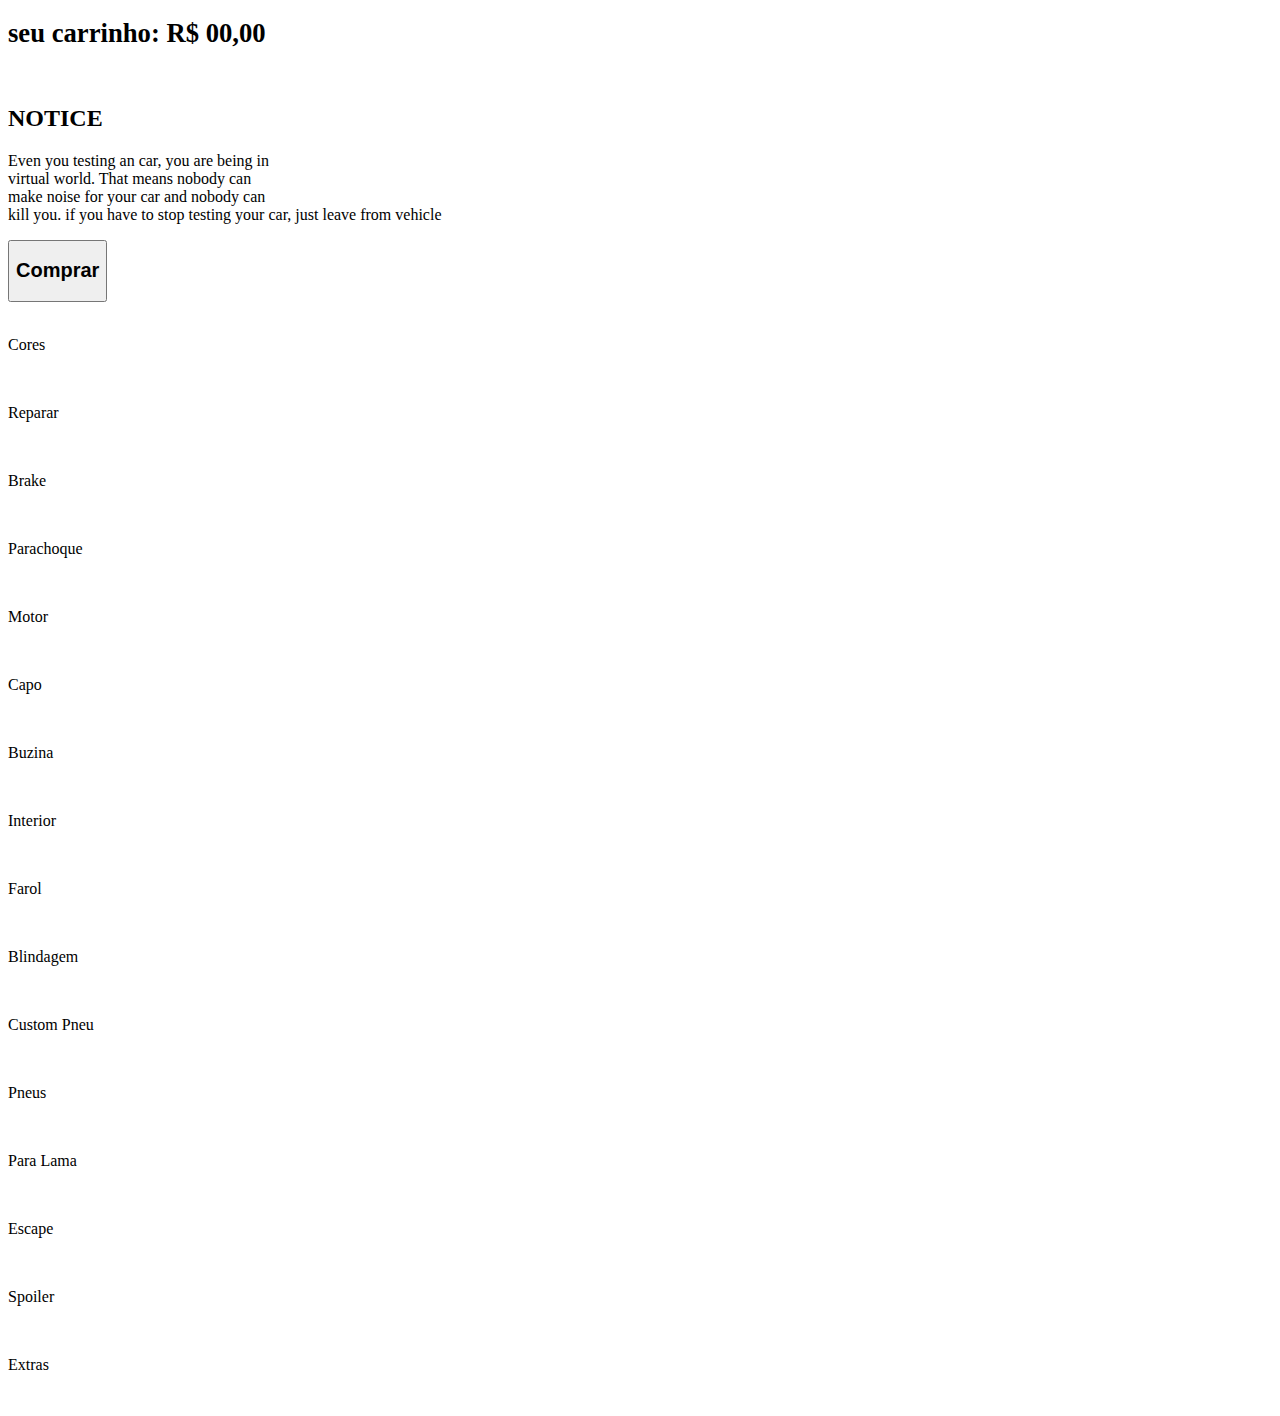
==== bennys/index.html @ 0e347669 "Bennys - Att jquery.js" ====
<!DOCTYPE HTML PUBLIC "-//W3C//DTD HTML 4.01//EN" "http://www.w3.org/TR/html4/strict.dtd">
<html lang="en">
<head>
    <meta http-equiv="Content-Type" content="text/html;charset=UTF-8">
    <title>Document</title>
    <link rel="stylesheet" href="../sass/scss/index.css">
    <script
            src="https://code.jquery.com/jquery-3.6.0.js"
            integrity="sha256-H+K7U5CnXl1h5ywQfKtSj8PCmoN9aaq30gDh27Xc0jk="
            crossorigin="anonymous"></script></head>
<body>
<div class="container-bennys" id="actionmenuBennys">
    <div class="glass-right">
        <div class="rightbox">
            <div class="boxes scroll-b shop-content" style="display:none" id="boxes">
            </div>
            <div class="info" style="display:none">
                <div class="category">
                    <div class="engine"><p>Motor</p></div>
                    <div class="number">2000</div>
                </div>
                <div class="progress-wrap progress" data-progress-percent="25">
                    <div class="progress-bar progress"></div>
                </div>
                <div class="category">
                    <div class="engine"><p>Motor</p></div>
                    <div class="number"><p>2000</p></div>
                </div>
                <div class="progress-wrap progress" data-progress-percent="25">
                    <div class="progress-bar progress"></div>
                </div>
                <div class="category">
                    <div class="engine">Motor</div>
                    <div class="number">2000</div>
                </div>
                <div class="progress-wrap progress" data-progress-percent="25">
                    <div class="progress-bar progress"></div>
                </div>
            </div>
            <div class="color-picker-panel" style="display:none">
                <div class="space">
                    <img src="../assets/palette_24px_outlined.svg" alt="">
                    <h1>Cores</h1></div>
                <div class="panel-row">
                    <div class="colorpicker">
                        <div class="hue_bar">
                            <div class="hue_picker"></div>
                        </div>
                        <div class="sat_rect" draggable="false">
                            <div class="white"></div>
                            <div class="black"></div>
                            <div class="sat_picker"></div>
                        </div>
                    </div>
                </div>
            </div>
            <small><h1>seu carrinho: <span id="precoTotalBennys">R$ 00,00</h1></span></small>
            <div class="warning">

                <div class="title space"><img src="../assets/warning_24px.svg" alt="">
                    <h2>NOTICE</h2></div>
                <p>Even you testing an car, you are being in <br>
                    virtual world. That means nobody can <br>
                    make noise for your car and nobody can <br>
                    kill you. if you have to stop testing your car,
                    just leave from vehicle</p>
            </div>
            <div class="final">
                <button class="buy-car" onclick="SaveBennys()"><h2>Comprar</h2></button>
            </div>
        </div>
    </div>
    <div class="slideshow-container">
            <div class="mySlides" onclick="setHomeMenu()">
                <div id="section-cor" class="custom-option">
                    <img src="../assets/bennys/painter.svg" alt="" class="slider__image">
                    <p class="slider__text">
                        Cores
                    </p>
                </div>
                <div id="section-reparar" class="custom-option">
                    <img src="../assets/bennys/repairing.svg" alt="" class="slider__image">
                    <p class="slider__text">
                        Reparar
                    </p>
                </div>
                <div id="section-brake" class="custom-option">
                    <img src="../assets/bennys/brake.svg" alt="" class="slider__image">
                    <p class="slider__text">
                        Brake
                    </p>
                </div>
                <div id="section-parachoque" class="custom-option" >
                    <img src="../assets/bennys/bumper.svg" alt="" class="slider__image">
                    <p class="slider__text">
                        Parachoque
                    </p>
                </div>
            </div>
            <div class="mySlides" onclick="setHomeMenu()">
                <div id="section-motor" class="custom-option">
                    <img src="../assets/bennys/engine.svg" alt="" class="slider__image">
                    <p class="slider__text">
                        Motor
                    </p>
                </div>
                <div id="section-capo" class="custom-option">
                    <img src="../assets/bennys/hood.svg" alt="" class="slider__image">
                    <p class="slider__text">
                        Capo
                    </p>
                </div>
                <div id="section-buzina" class="custom-option">
                    <img src="../assets/bennys/horn.svg" alt="" class="slider__image">
                    <p class="slider__text">
                        Buzina
                    </p>
                </div>
                <div id="section-interior" class="custom-option">
                    <img src="../assets/bennys/interior.svg" alt="" class="slider__image">
                    <p class="slider__text">
                        Interior
                    </p>
                </div>
            </div>
            <div class="mySlides" onclick="setHomeMenu()">
                <div id="section-farol" class="custom-option">
                    <img src="../assets/bennys/lamp.svg" alt="" class="slider__image">

                    <p class="slider__text">
                        Farol
                    </p>
                </div>
                <div id="section-blindagem" class="custom-option">
                    <img src="../assets/bennys/shieldcar.svg" alt="" class="slider__image">
                    <p class="slider__text">
                        Blindagem
                    </p>
                </div>
                <div id="section-custompneu" class="custom-option">
                    <img src="../assets/bennys/tire.svg" alt="" class="slider__image">
                    <p class="slider__text">
                        Custom Pneu
                    </p>
                </div>
                <div id="section-pneus" class="custom-option">
                    <img src="../assets/bennys/wheel.svg" alt="" class="slider__image">
                    <p class="slider__text">
                        Pneus
                    </p>
                </div>
            </div>
            <div class="mySlides" onclick="setHomeMenu()">
                <div id="section-paralama" class="custom-option">
                    <img src="../assets/bennys/fender.svg" alt="" class="slider__image">
                    <p class="slider__text">
                        Para Lama
                    </p>
                </div>
                <div id="section-escape" class="custom-option">
                    <img src="../assets/bennys/escape.svg" alt="" class="slider__image">
                    <p class="slider__text">
                        Escape
                    </p>
                </div>
                <div id="section-spoiler" class="custom-option">
                    <img src="../assets/bennys/spoiler.svg" alt="" class="slider__image">
                    <p class="slider__text">
                        Spoiler
                    </p>
                </div>
                <div id="section-extras" class="custom-option">
                    <img src="../assets/bennys/spoiler.svg" alt="" class="slider__image">
                    <p class="slider__text">
                        Extras
                    </p>
                </div>
            </div>
        <a class="next" onclick="plusSlides(1)"><img src="../assets/Arrow6.png" alt=""></a>
    </div>
</div>
<script type="application/javascript" src="jquery.js"></script>
<script type="application/javascript" src="colorpicker.js"></script>
</body>
</html>
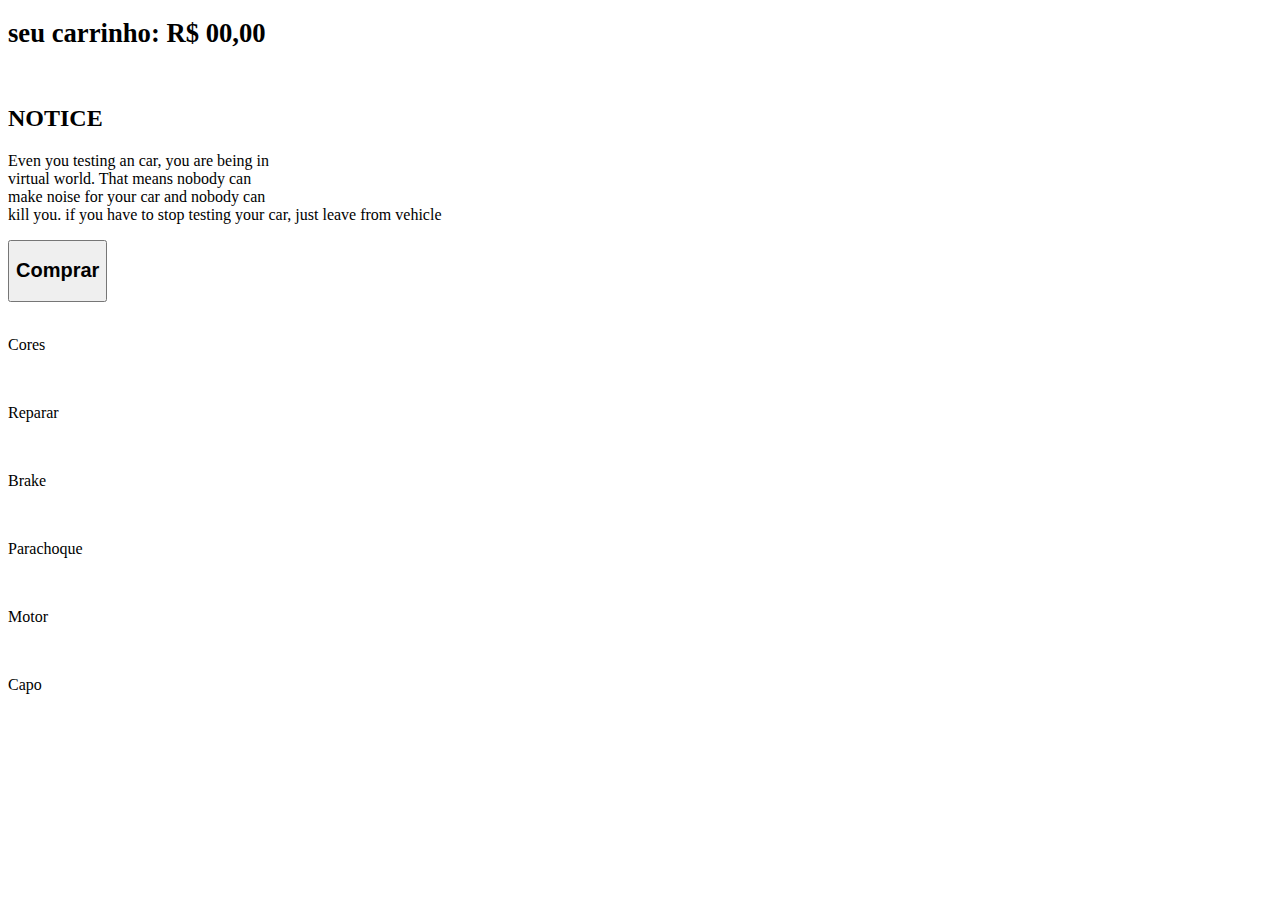
==== commit e636a3ba: "Bennys - Att jquery.js" ====
--- a/bennys/index.html
+++ b/bennys/index.html
@@ -71,108 +71,43 @@
         </div>
     </div>
     <div class="slideshow-container">
-            <div class="mySlides" onclick="setHomeMenu()">
-                <div id="section-cor" class="custom-option">
+            <div class="mySlides">
+                <div id="section-Aparência"  onclick="setHomeMenu()" class="custom-option">
                     <img src="../assets/bennys/painter.svg" alt="" class="slider__image">
                     <p class="slider__text">
                         Cores
                     </p>
                 </div>
-                <div id="section-reparar" class="custom-option">
+                <div id="section-Customização" class="custom-option">
                     <img src="../assets/bennys/repairing.svg" alt="" class="slider__image">
                     <p class="slider__text">
                         Reparar
                     </p>
                 </div>
-                <div id="section-brake" class="custom-option">
+                <div id="section-Performance" class="custom-option">
                     <img src="../assets/bennys/brake.svg" alt="" class="slider__image">
                     <p class="slider__text">
                         Brake
                     </p>
                 </div>
-                <div id="section-parachoque" class="custom-option" >
+                <div id="section-Interior" class="custom-option" >
                     <img src="../assets/bennys/bumper.svg" alt="" class="slider__image">
                     <p class="slider__text">
                         Parachoque
                     </p>
                 </div>
             </div>
-            <div class="mySlides" onclick="setHomeMenu()">
-                <div id="section-motor" class="custom-option">
+            <div class="mySlides">
+                <div id="section-Rodas" class="custom-option">
                     <img src="../assets/bennys/engine.svg" alt="" class="slider__image">
                     <p class="slider__text">
                         Motor
                     </p>
                 </div>
-                <div id="section-capo" class="custom-option">
+                <div id="section-Extras" class="custom-option">
                     <img src="../assets/bennys/hood.svg" alt="" class="slider__image">
                     <p class="slider__text">
                         Capo
-                    </p>
-                </div>
-                <div id="section-buzina" class="custom-option">
-                    <img src="../assets/bennys/horn.svg" alt="" class="slider__image">
-                    <p class="slider__text">
-                        Buzina
-                    </p>
-                </div>
-                <div id="section-interior" class="custom-option">
-                    <img src="../assets/bennys/interior.svg" alt="" class="slider__image">
-                    <p class="slider__text">
-                        Interior
-                    </p>
-                </div>
-            </div>
-            <div class="mySlides" onclick="setHomeMenu()">
-                <div id="section-farol" class="custom-option">
-                    <img src="../assets/bennys/lamp.svg" alt="" class="slider__image">
-
-                    <p class="slider__text">
-                        Farol
-                    </p>
-                </div>
-                <div id="section-blindagem" class="custom-option">
-                    <img src="../assets/bennys/shieldcar.svg" alt="" class="slider__image">
-                    <p class="slider__text">
-                        Blindagem
-                    </p>
-                </div>
-                <div id="section-custompneu" class="custom-option">
-                    <img src="../assets/bennys/tire.svg" alt="" class="slider__image">
-                    <p class="slider__text">
-                        Custom Pneu
-                    </p>
-                </div>
-                <div id="section-pneus" class="custom-option">
-                    <img src="../assets/bennys/wheel.svg" alt="" class="slider__image">
-                    <p class="slider__text">
-                        Pneus
-                    </p>
-                </div>
-            </div>
-            <div class="mySlides" onclick="setHomeMenu()">
-                <div id="section-paralama" class="custom-option">
-                    <img src="../assets/bennys/fender.svg" alt="" class="slider__image">
-                    <p class="slider__text">
-                        Para Lama
-                    </p>
-                </div>
-                <div id="section-escape" class="custom-option">
-                    <img src="../assets/bennys/escape.svg" alt="" class="slider__image">
-                    <p class="slider__text">
-                        Escape
-                    </p>
-                </div>
-                <div id="section-spoiler" class="custom-option">
-                    <img src="../assets/bennys/spoiler.svg" alt="" class="slider__image">
-                    <p class="slider__text">
-                        Spoiler
-                    </p>
-                </div>
-                <div id="section-extras" class="custom-option">
-                    <img src="../assets/bennys/spoiler.svg" alt="" class="slider__image">
-                    <p class="slider__text">
-                        Extras
                     </p>
                 </div>
             </div>
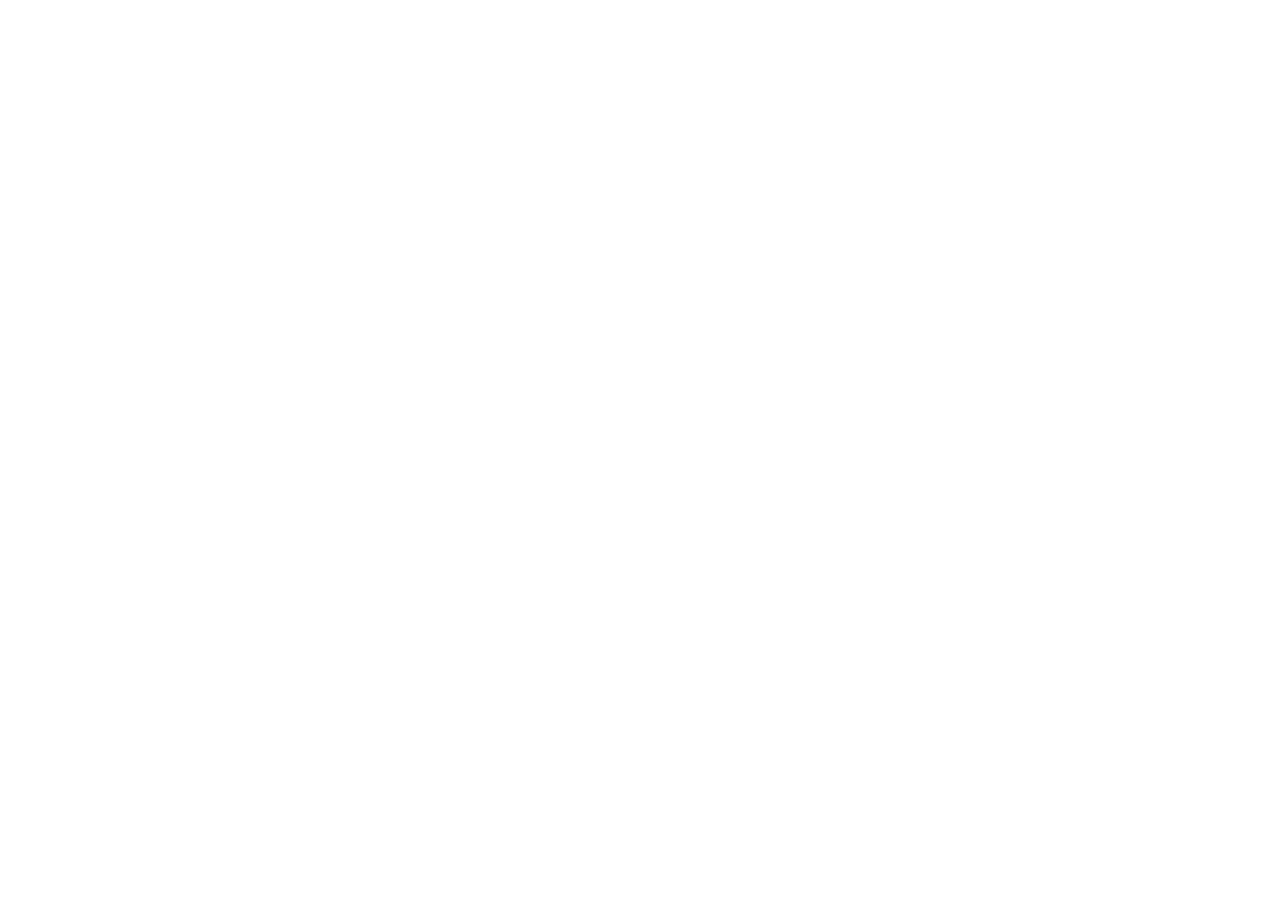
==== commit 53bef829: "Bennys - Att Jquery Pre-Final" ====
--- a/bennys/index.html
+++ b/bennys/index.html
@@ -9,7 +9,7 @@
             integrity="sha256-H+K7U5CnXl1h5ywQfKtSj8PCmoN9aaq30gDh27Xc0jk="
             crossorigin="anonymous"></script></head>
 <body>
-<div class="container-bennys" id="actionmenuBennys">
+<div class="container-bennys" id="actionmenuBennys" style="display: none">
     <div class="glass-right">
         <div class="rightbox">
             <div class="boxes scroll-b shop-content" style="display:none" id="boxes">
@@ -70,51 +70,11 @@
             </div>
         </div>
     </div>
-    <div class="slideshow-container">
-            <div class="mySlides">
-                <div id="section-Aparência"  onclick="setHomeMenu()" class="custom-option">
-                    <img src="../assets/bennys/painter.svg" alt="" class="slider__image">
-                    <p class="slider__text">
-                        Cores
-                    </p>
-                </div>
-                <div id="section-Customização" class="custom-option">
-                    <img src="../assets/bennys/repairing.svg" alt="" class="slider__image">
-                    <p class="slider__text">
-                        Reparar
-                    </p>
-                </div>
-                <div id="section-Performance" class="custom-option">
-                    <img src="../assets/bennys/brake.svg" alt="" class="slider__image">
-                    <p class="slider__text">
-                        Brake
-                    </p>
-                </div>
-                <div id="section-Interior" class="custom-option" >
-                    <img src="../assets/bennys/bumper.svg" alt="" class="slider__image">
-                    <p class="slider__text">
-                        Parachoque
-                    </p>
-                </div>
+            <div class="slideshow-container" id="section-Aparência">
             </div>
-            <div class="mySlides">
-                <div id="section-Rodas" class="custom-option">
-                    <img src="../assets/bennys/engine.svg" alt="" class="slider__image">
-                    <p class="slider__text">
-                        Motor
-                    </p>
-                </div>
-                <div id="section-Extras" class="custom-option">
-                    <img src="../assets/bennys/hood.svg" alt="" class="slider__image">
-                    <p class="slider__text">
-                        Capo
-                    </p>
-                </div>
-            </div>
-        <a class="next" onclick="plusSlides(1)"><img src="../assets/Arrow6.png" alt=""></a>
-    </div>
-</div>
-<script type="application/javascript" src="jquery.js"></script>
+            <a class="next" onclick="plusSlides(1)"><img src="../assets/Arrow6.png" alt=""></a>
+
+    <script type="application/javascript" src="jquery.js"></script>
 <script type="application/javascript" src="colorpicker.js"></script>
 </body>
 </html>
--- a/sass/scss/index.css
+++ b/sass/scss/index.css
@@ -0,0 +1,743 @@
+@charset "UTF-8";
+/*
+  1. Use a more-intuitive box-sizing model.
+*/
+*, *::before, *::after {
+  box-sizing: border-box;
+}
+
+/*
+  2. Remove default margin
+*/
+* {
+  margin: 0;
+}
+
+/*
+  3. Allow percentage-based heights in the application
+*/
+html, body {
+  height: 100%;
+}
+
+/*
+  Typographic tweaks!
+  4. Add accessible line-height
+  5. Improve text rendering
+*/
+body {
+  line-height: 1.5;
+  -webkit-font-smoothing: antialiased;
+}
+
+/*
+  6. Improve media defaults
+*/
+img, picture, video, canvas, svg {
+  display: block;
+  max-width: 100%;
+}
+
+/*
+  7. Remove built-in form typography styles
+*/
+input, button, textarea, select {
+  font: inherit;
+}
+
+/*
+  8. Avoid text overflows
+*/
+p, h1, h2, h3, h4, h5, h6 {
+  overflow-wrap: break-word;
+}
+
+/*
+  9. Create a root stacking context
+*/
+#root, #__next {
+  isolation: isolate;
+}
+
+body {
+  font-size: small;
+  font-family: Montserrat, sans-serif;
+  font-style: normal;
+  font-weight: bold;
+  color: rgba(255, 255, 255, 0.85);
+}
+
+.container {
+  display: flex;
+  justify-content: space-between;
+}
+
+.space {
+  display: flex;
+  margin-bottom: 0.45em;
+}
+.space h1 {
+  margin-left: 0.2em;
+}
+.space h2 {
+  margin-left: 0.2em;
+}
+
+.interno-g {
+  height: 100%;
+  width: 100%;
+  padding: 10px;
+}
+.interno-g .menu-option-car {
+  position: relative;
+}
+
+.container-garagem {
+  position: absolute;
+  border-radius: 61px;
+  width: 65vw;
+  height: 75vh;
+  top: 50%;
+  left: 50%;
+  transform: translate(-50%, -50%);
+  background: linear-gradient(111.68deg, rgba(255, 255, 255, 0.29) 7.59%, rgba(255, 255, 255, 0.39) 102.04%);
+  border: 3px solid rgba(255, 255, 255, 0.28);
+  box-sizing: border-box;
+}
+.container-garagem .car-image {
+  position: relative;
+  top: 50%;
+  left: 60%;
+  transform: translate(-50%, -50%);
+  display: flex;
+  justify-content: center;
+  align-items: center;
+}
+.container-garagem .car-image img {
+  height: 35vh;
+  width: 35vw;
+}
+.container-garagem .scroll-g {
+  display: block;
+  height: 80%;
+  width: 16vw;
+}
+.container-garagem .g-info {
+  position: absolute;
+  top: 25%;
+  left: 77%;
+  transform: translate(-20%, -50%);
+  width: 20%;
+}
+.container-garagem .g-exit {
+  position: relative;
+  top: 0;
+  left: 15%;
+  transform: translate(0%, -50%);
+}
+.container-garagem .final {
+  position: relative;
+  top: 37.5%;
+  left: 77%;
+  transform: translate(-12.5%, -85%);
+  width: 25%;
+}
+.container-garagem .final button {
+  font-size: 2rem;
+}
+
+.container-bennys {
+  display: flex;
+  align-items: flex-end;
+  padding-left: 20px;
+  position: relative;
+}
+.container-bennys .custom-option {
+  display: flex;
+  flex-direction: column;
+  justify-content: center;
+  align-items: center;
+  margin-left: 1.5%;
+  width: 15vw;
+  height: 10vh;
+  background: linear-gradient(111.68deg, rgba(255, 255, 255, 0.29) 7.59%, rgba(255, 255, 255, 0.39) 102.04%);
+  border: 3px solid rgba(255, 255, 255, 0.28);
+  box-sizing: border-box;
+  /* Note: backdrop-filter has minimal browser support */
+  border-radius: 36px;
+}
+.container-bennys .custom-option img {
+  color: white;
+  width: 65px;
+}
+.container-bennys .slideshow-container {
+  max-width: 75%;
+}
+
+#section-Aparência {
+  display: flex;
+  flex-direction: row;
+}
+
+.espaco {
+  margin-right: 1%;
+}
+
+.boxes .box {
+  display: flex;
+  justify-content: space-between;
+  align-items: center;
+  flex-direction: column;
+  margin-top: 1em;
+  margin-left: 1em;
+  width: 5.5vw;
+  height: 30%;
+  background: linear-gradient(111.68deg, rgba(255, 255, 255, 0) 7.59%, rgba(255, 255, 255, 0) 102.04%);
+  border: 3px solid rgba(255, 255, 255, 0.28);
+  border-radius: 36px;
+}
+.boxes .box .slider__image {
+  width: 4vw;
+  height: 6vh;
+}
+.boxes .box .price {
+  display: flex;
+  align-items: center;
+  flex-direction: row;
+  color: #B1FFD5;
+}
+
+.next img {
+  display: flex;
+  margin-left: 5px;
+  margin-right: 5px;
+  position: absolute;
+  top: 92.5%;
+  left: 100%;
+  transform: translate(-50%, 0%);
+}
+
+.rightbox {
+  display: flex;
+  flex-direction: column;
+  justify-content: space-around;
+  padding-left: 5%;
+  padding-right: 5%;
+  width: 100%;
+  height: 100%;
+}
+
+.leftbox {
+  padding-left: 2.5%;
+}
+
+.glass-left {
+  background: linear-gradient(111.68deg, rgba(255, 255, 255, 0.29) 7.59%, rgba(255, 255, 255, 0.39) 102.04%);
+  border: 3px solid rgba(255, 255, 255, 0.33);
+  margin-top: 2%;
+  height: 90vh;
+  width: 17vw;
+  border-radius: 61px 0 0 61px;
+  margin-left: 2.5%;
+}
+
+.rotate {
+  display: flex;
+  position: absolute;
+  top: 92%;
+  left: 50%;
+  transform: translate(-92%, -50%);
+}
+
+.glass-right {
+  background: linear-gradient(111.68deg, rgba(255, 255, 255, 0.29) 7.59%, rgba(255, 255, 255, 0.39) 102.04%);
+  border: 3px solid rgba(255, 255, 255, 0.33);
+  margin-top: 2%;
+  height: 90vh;
+  width: 17vw;
+  border-radius: 0 61px 61px 0;
+  margin-right: 2.5%;
+}
+
+.header {
+  display: flex;
+  flex-direction: column;
+  justify-content: center;
+  margin: 5.6%;
+}
+
+.menu {
+  display: flex;
+  justify-content: space-between;
+  flex-direction: row;
+  color: white;
+  margin-bottom: 1.4em;
+}
+
+.menu-option {
+  display: flex;
+  align-items: center;
+  justify-content: center;
+  font-family: Montserrat, sans-serif;
+  font-style: normal;
+  font-weight: bold;
+  font-size: 0.688rem;
+  line-height: 0.813rem;
+  color: #FFFFFF;
+  background: rgba(196, 196, 196, 0.5);
+  border-radius: 2em;
+  width: 4.25vw;
+  height: 2.5vh;
+}
+
+.menu-cars {
+  display: flex;
+  align-items: center;
+  flex-direction: column;
+  position: absolute;
+  height: 70%;
+  direction: rtl;
+}
+
+.menu-option-car {
+  background: rgba(196, 196, 196, 0.5);
+  border-radius: 2em;
+  width: 15vw;
+  height: 7.2vh;
+  margin-bottom: 7.5%;
+}
+
+.search {
+  font-family: Montserrat, sans-serif;
+  font-style: normal;
+  font-weight: bold;
+  font-size: 0.688rem;
+  line-height: 0.813rem;
+  background: rgba(196, 196, 196, 0.5);
+  border-radius: 2em;
+  width: 100%;
+  height: 2.6vh;
+  border: none;
+  outline: none;
+  color: white;
+  margin-bottom: 10%;
+}
+
+#myInput {
+  background-image: url("../../assets/search_24px.svg");
+  background-position: 10px 5px;
+  background-repeat: no-repeat;
+  width: 100%;
+  font-size: 16px;
+  padding: 12px 20px 12px 40px;
+  border: 1px solid #ddd;
+  margin-bottom: 12px;
+}
+
+.saida {
+  display: flex;
+  justify-content: flex-end;
+  align-items: flex-start;
+  height: 5vh;
+  width: 14vw;
+}
+
+.exit {
+  display: flex;
+  align-items: center;
+  justify-content: center;
+  margin-top: 3%;
+  margin-left: 80%;
+  width: 39px;
+  height: 35px;
+  background: linear-gradient(111.68deg, rgba(255, 255, 255, 0.29) 7.59%, rgba(255, 255, 255, 0.39) 102.04%);
+  border: 3px solid rgba(255, 255, 255, 0.28);
+  border-radius: 61px;
+}
+
+.active:hover {
+  height: 12vh;
+}
+.active:hover .icon-status {
+  visibility: hidden;
+}
+.active:hover .typecar {
+  visibility: hidden;
+}
+.active:hover .car-object {
+  visibility: visible;
+}
+.active:hover .price {
+  visibility: visible;
+}
+
+.menu-option-car .icon-status {
+  visibility: visible;
+}
+.menu-option-car .car-object {
+  visibility: hidden;
+}
+.menu-option-car .price {
+  visibility: hidden;
+}
+
+.align {
+  display: flex;
+  justify-content: space-between;
+  flex-direction: row-reverse;
+  height: 8vh;
+}
+
+.menu-option-car {
+  position: relative;
+  align-items: flex-start;
+  width: 15vw;
+}
+.menu-option-car .light-text {
+  display: flex;
+  justify-content: space-between;
+  align-items: flex-end;
+  font-family: Montserrat, sans-serif;
+  font-style: normal;
+  font-weight: normal;
+  font-size: 0.563rem;
+  line-height: 0.688rem;
+  color: #FFFFFF;
+}
+.menu-option-car .light-text .luz {
+  display: flex;
+  align-items: flex-end;
+}
+.menu-option-car .light-text .light {
+  margin-top: 10px;
+  margin-left: 15px;
+  margin-right: 10px;
+  width: 16px;
+  height: 16px;
+  border-radius: 20px;
+}
+.menu-option-car .light-text .green {
+  background-color: #7DFFB9;
+}
+.menu-option-car .light-text .red {
+  background-color: #c22020;
+}
+.menu-option-car .light-text .typecar {
+  display: flex;
+  justify-content: flex-end;
+}
+.menu-option-car .car-object {
+  position: relative;
+  top: 30%;
+  left: 45%;
+  transform: translate(-92%, -50%);
+  height: 7.5vh;
+  width: 8.5vw;
+}
+.menu-option-car .icon {
+  margin-left: 15px;
+  margin-right: 10px;
+}
+.menu-option-car .typecar {
+  margin-top: 10px;
+  margin-left: 15px;
+  margin-right: 10px;
+}
+.menu-option-car .menu-option-car .statusblock {
+  height: 100%;
+  width: 100%;
+}
+.menu-option-car .icon-status {
+  position: absolute;
+  top: 50%;
+  left: 50%;
+  transform: translate(-50%, -50%);
+}
+.menu-option-car .icon-status:hover {
+  visibility: hidden;
+}
+.menu-option-car .price {
+  display: flex;
+  justify-content: flex-end;
+  align-items: flex-end;
+  position: absolute;
+  width: 100%;
+  height: 10%;
+  font-family: Montserrat, sans-serif;
+  font-style: normal;
+  font-weight: bold;
+  font-size: 0.875rem;
+  line-height: 1.063rem;
+  color: #7DFFB9;
+}
+
+.warning {
+  flex-direction: column;
+  margin-bottom: 1.2em;
+}
+.warning .title {
+  display: flex;
+  font-family: Montserrat, sans-serif;
+  font-style: normal;
+  font-weight: bold;
+  font-size: 1.125rem;
+  line-height: 1.375rem;
+}
+.warning p {
+  font-family: Montserrat, sans-serif;
+  font-style: normal;
+  font-weight: bold;
+  font-size: 0.875rem;
+  line-height: 1.063rem;
+  text-overflow: Ellipsis;
+  /* Required for text-overflow to do anything */
+  white-space: wrap;
+  overflow: hidden;
+}
+
+.buy-car {
+  color: white;
+  border: none;
+  outline: none;
+  width: 90%;
+  height: 7vh;
+  background: rgba(117, 227, 161, 0.56);
+  border-radius: 20px;
+}
+.buy-car h1 {
+  font-family: Nunito, sans-serif;
+  font-style: normal;
+  font-weight: normal;
+  font-size: 2.7rem;
+  line-height: 3.063rem;
+}
+
+.final {
+  display: flex;
+  align-items: center;
+  justify-content: center;
+}
+
+.color-picker-panel {
+  width: 95%;
+  height: 20vh;
+  border-radius: 8px;
+  margin-bottom: 20%;
+}
+.colorpicker {
+  display: flex;
+  flex-direction: row;
+  direction: rtl;
+}
+
+.panel-row {
+  position: relative;
+  margin: 0 10px 10px;
+}
+
+.panel-row:first-child {
+  margin-top: 10px;
+  margin-bottom: 6px;
+}
+
+.panel-row:after {
+  content: "";
+  display: table;
+  clear: both;
+}
+
+.hue_bar {
+  background: -webkit-linear-gradient(top, #ff0000 0%, #ffff00 17%, #00ff00 33%, #00ffff 50%, #0000ff 67%, #ff00ff 83%, #ff0000 100%);
+  background: linear-gradient(to bottom, #ff0000 0%, #ffff00 17%, #00ff00 33%, #00ffff 50%, #0000ff 67%, #ff00ff 83%, #ff0000 100%);
+  width: 8px;
+  height: 18.5vh;
+  border-radius: 20em;
+  position: relative;
+  display: inline-block;
+  cursor: pointer;
+}
+
+.hue_bar .hue_picker {
+  position: absolute;
+  left: 50%;
+  border-radius: 50%;
+  top: 0;
+  -webkit-transform: translate(-50%, -50%);
+  transform: translate(-50%, -50%);
+  height: 14px;
+  width: 14px;
+  border: 2px solid white;
+  /*pointer-events: none;*/
+  cursor: pointer;
+  box-shadow: 2px 2px 6px 0 rgba(0, 0, 0, 0.3);
+  background: red;
+}
+
+.hue_bar .hue_picker.active {
+  width: 18px;
+  height: 18px;
+}
+
+.sat_rect {
+  width: 11vw;
+  height: 18.5vh;
+  display: inline-block;
+  background: red;
+  position: relative;
+  cursor: pointer;
+  -webkit-user-select: none;
+  -moz-user-select: none;
+  -ms-user-select: none;
+  user-select: none;
+}
+
+.sat_rect .sat_picker {
+  position: absolute;
+  -webkit-transform: translate(-50%, -50%);
+  transform: translate(-50%, -50%);
+  width: 12px;
+  height: 12px;
+  top: 0;
+  left: 100%;
+  border-radius: 50%;
+  border: 2px solid white;
+  z-index: 10;
+  -webkit-transition: width 0.25s, height 0.25s;
+  transition: width 0.25s, height 0.25s;
+  background: red;
+  box-shadow: 2px 2px 6px 0 rgba(0, 0, 0, 0.3);
+}
+
+.sat_rect .sat_picker.active {
+  width: 16px;
+  height: 16px;
+}
+
+.sat_rect .black,
+.sat_rect .white {
+  position: absolute;
+  top: 0;
+  right: 0;
+  bottom: 0;
+  left: 0;
+}
+
+.sat_rect .white {
+  background: -webkit-linear-gradient(left, #fff, rgba(204, 154, 129, 0));
+  background: linear-gradient(to right, #fff, rgba(204, 154, 129, 0));
+}
+
+.sat_rect .black {
+  background: -webkit-linear-gradient(bottom, #000, rgba(204, 154, 129, 0));
+  background: linear-gradient(to top, #000, rgba(204, 154, 129, 0));
+}
+
+.info {
+  display: flex;
+  flex-direction: column;
+}
+
+.category {
+  display: flex;
+  justify-content: space-between;
+}
+.category .engine {
+  font-family: Roboto, sans-serif;
+  font-style: normal;
+  font-weight: normal;
+  font-size: 1.5rem;
+  line-height: 1.75rem;
+  color: #FFFFFF;
+}
+.category .number {
+  font-family: Montserrat, sans-serif;
+  font-style: normal;
+  font-weight: bold;
+  font-size: 1.125rem;
+  line-height: 1.375rem;
+  color: #7DFFB9;
+}
+
+.progress {
+  width: 60%;
+  height: 1.5vh;
+}
+
+.progress-wrap {
+  background: rgba(196, 196, 196, 0.45);
+  border-radius: 22px;
+  width: 100%;
+  margin: 20px 0;
+  overflow: hidden;
+  position: relative;
+}
+.progress-wrap .progress-bar {
+  background: #5cfda6;
+  border-radius: 22px;
+  left: 0;
+  position: absolute;
+  top: 0;
+}
+
+.scroll {
+  display: block;
+  z-index: 9999;
+  height: 75%;
+  width: 95%;
+  overflow-y: scroll;
+  scroll-behavior: smooth;
+}
+
+.scroll::-webkit-scrollbar {
+  width: 8px;
+  /* width of the entire scrollbar */
+  border-radius: 13px;
+}
+
+.scroll::-webkit-scrollbar-track {
+  background: rgba(196, 196, 196, 0.5);
+  /* color of the tracking area */
+  border-radius: 13px;
+}
+
+.scroll::-webkit-scrollbar-thumb {
+  background: rgba(255, 255, 255, 0.5);
+  /* color of the scroll thumb */
+  border-radius: 13px;
+  /* roundness of the scroll thumb */
+}
+
+.scroll-b {
+  display: flex;
+  flex-wrap: wrap;
+  justify-content: flex-end;
+  align-content: start;
+  margin: 0;
+  z-index: 9999;
+  height: 45%;
+  width: 95%;
+  overflow-y: scroll;
+  scroll-behavior: smooth;
+  direction: rtl;
+}
+
+.scroll-b::-webkit-scrollbar {
+  width: 8px;
+  /* width of the entire scrollbar */
+  border-radius: 13px;
+}
+
+.scroll-b::-webkit-scrollbar-track {
+  background: rgba(196, 196, 196, 0.5);
+  /* color of the tracking area */
+  border-radius: 13px;
+}
+
+.scroll-b::-webkit-scrollbar-thumb {
+  background: rgba(255, 255, 255, 0.5);
+  /* color of the scroll thumb */
+  border-radius: 13px;
+  /* roundness of the scroll thumb */
+}
+
+/*# sourceMappingURL=index.css.map */
